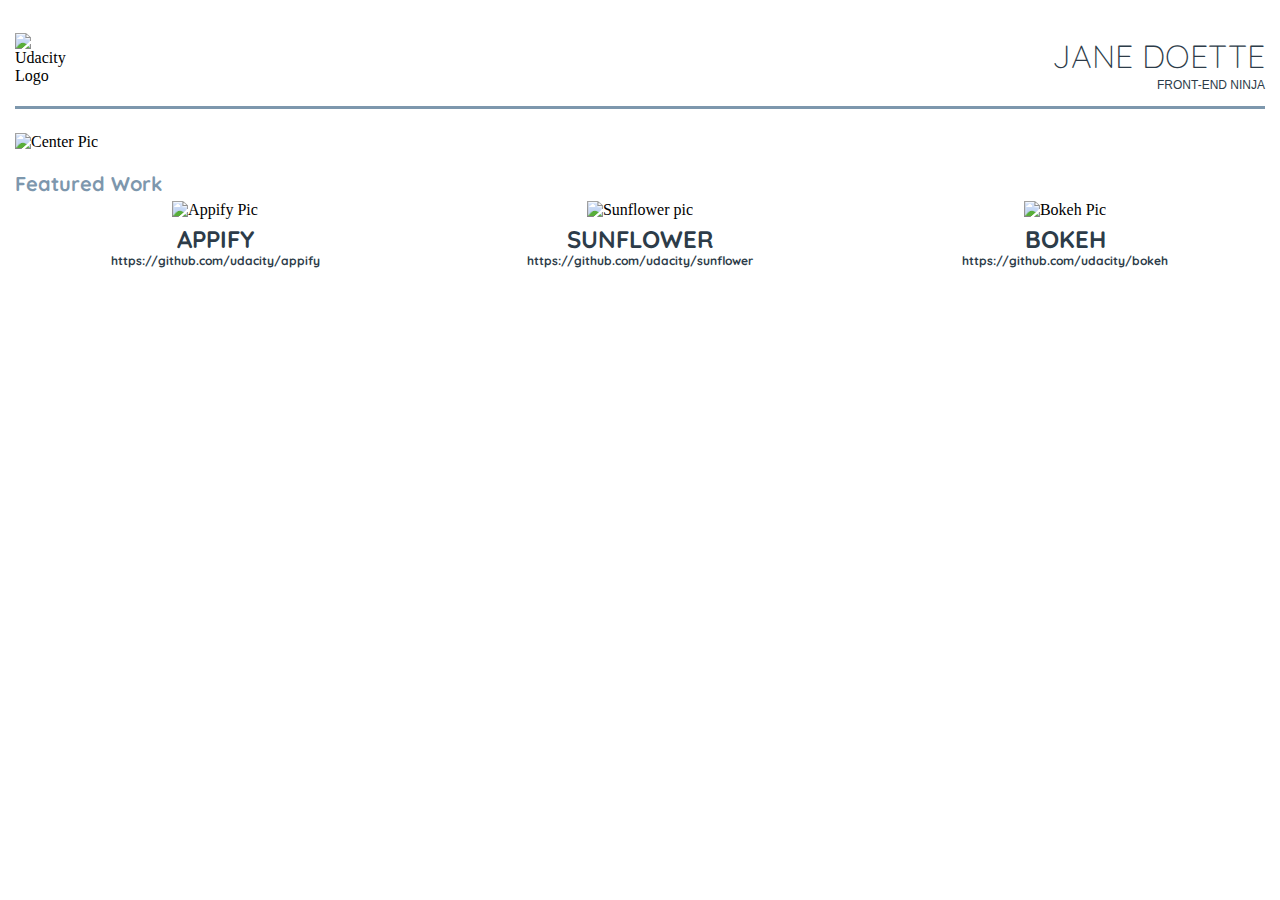
==== index.html @ 2e8641d1 "Adjusted readability" ====
<!DOCTYPE html>
<html>
<head>
  <meta charset="utf-8">
  <title>Portfolio</title>
  <meta name="viewport" content="width=device-width, initial-scale=1">
  <link href="https://fonts.googleapis.com/css?family=Quicksand" rel="stylesheet">
  <link rel="stylesheet" href="style.css" />
</head>
<body>

  <header>
    <img class="logo"
    src="https://camo.githubusercontent.com/c2196fcc24192e7c05359be1d9c0a9ce7a81abe7/68747470733a2f2f73332d75732d776573742d322e616d617a6f6e6177732e636f6d2f737667706f726e2e636f6d2f6c6f676f732f756461636974792e737667"
    alt= "Udacity Logo" />
    <div class="info">
      <h1>JANE DOETTE</h1>
      <h4 class= "position"> Front-End Ninja</h4>
    </div>
  </header>
  <hr>


  <img class = "center" src= "https://www.apasters.com/wp-content/uploads/2014/12/html-code.jpg" alt ="Center Pic"/>

  <p class="feature-title">Featured Work</p>

  <div class="feature-sections">
    <div class="first">
        <img class="feat-img" src="http://images.e2logy.com/blog/wp-content/uploads/2016/11/15102401/mobile-apps.jpg" alt="Appify Pic">
        <p class ="workname">Appify</p>
        <p class = "link">https://Github.com/udacity/appify</p>
    </div>

    <div class="sec">
      <img class="feat-img" src="http://fabiovisentin.com/photography/photo/4/sun-flower_01840.jpg" alt="Sunflower pic">
      <p class = "workname">Sunflower</p>
      <p class = "link">https://Github.com/udacity/sunflower</p>
    </div>

    <div class="third">
      <img class="feat-img" src="https://digital-photography-school.com/wp-content/uploads/flickr/8312268573_4b7b0567ce_o.jpg" alt="Bokeh Pic">
      <p class="workname">Bokeh</p>
      <p class = "link">https://Github.com/udacity/bokeh</p>
    </div>
  </div>

</body>
</html>
---- style.css ----
.logo {
  height: 60px;
  width: 60px;
  display: inline-block;
  padding-top: 18px;
}

ul,
p,
h1,
h2,
h3,
h4,
figcaption {
    font-family: 'Quicksand', sans-serif;
    font-weight: 100;
    text-transform: uppercase;
    color: #2d3c49;
}

body {
  margin: 15px;
}

.header {
  position: fixed;
  width: 100%;
  height: 50px;
}

.info {
  float: right;
  text-align: right;
  display: inline-block;
  height:50px;
}

.workname {
  font-size: 150%;
  font-weight:bold;
  margin-top: 5px;
}

hr {
  display: block;
  position: relative;
  top:-5px;
  width: 100%;
  height: 2px;
  border: 0;
  border-top: 3px solid #7d97ad;
  margin: 1.1em 0;
}

.position {
  position: relative;
  top:-20px;
  font: caption;
  font-size: 12px;
}

.center {
  width: 100%;
}

.feature-sections{
  height: 20%;
  align-content: center;
}

.feature-title{
  text-transform: capitalize;
  font-weight: bold;
  font-size: 20px;
  margin-bottom: 5px;
  color: #7d97ad;
}

.feat-img{
  width: 100%;
  height: 100%;
}

.first, .sec, .third {
  width: 32%;
  max-height: 100px;
  text-align: center;
  float: left;
  margin-bottom: 0;
}

.first{
  padding-right: 2%;
}

.third {
  padding-left: 2%;
}

.link{
  text-transform: lowercase;
  font-weight: bold;
  font-size: 12px;
  display: block;
  position: relative;
  top: -25px;
}
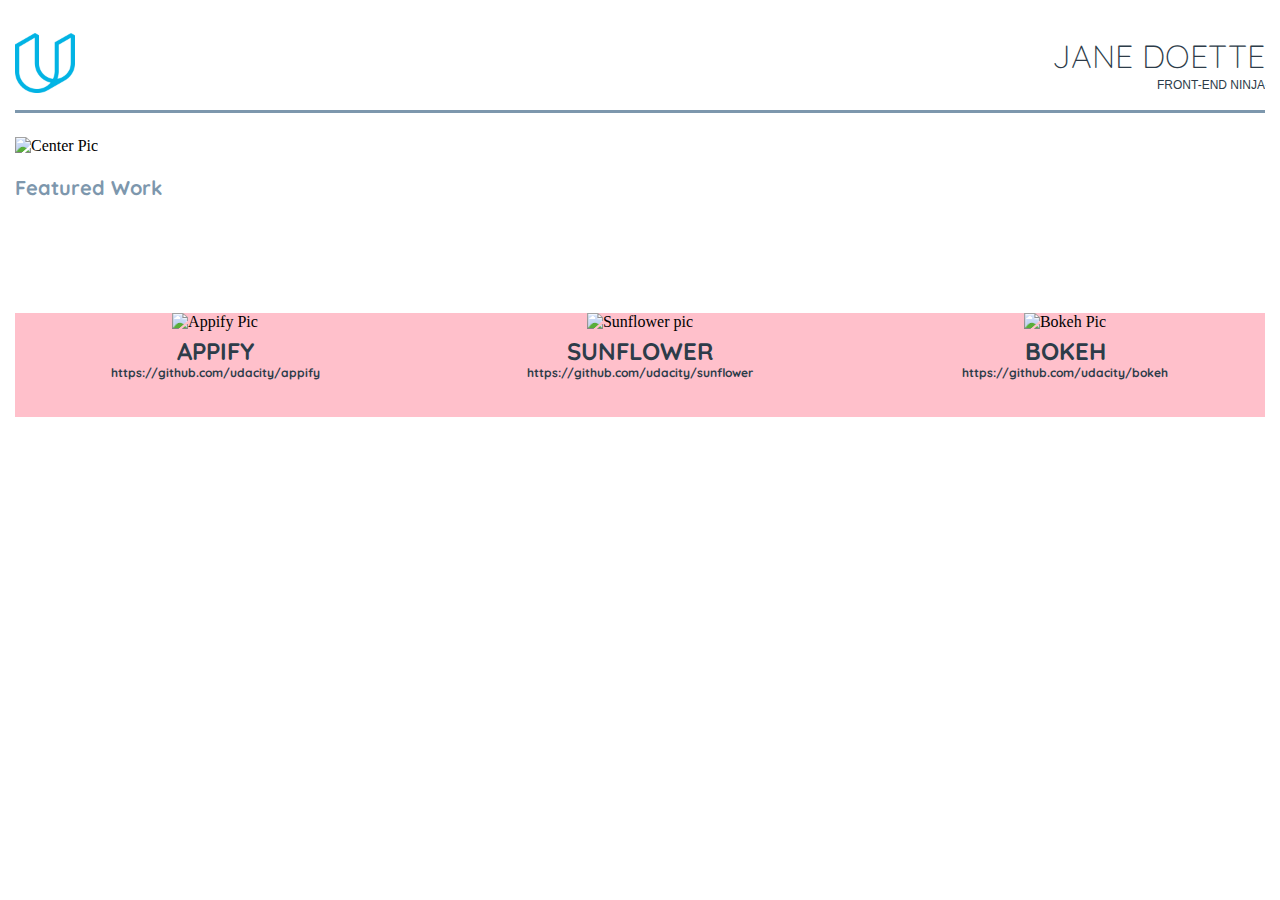
==== commit e5c04e8c: "Fixed text overlap" ====
--- a/index.html
+++ b/index.html
@@ -11,7 +11,7 @@
 
   <header>
     <img class="logo"
-    src="https://camo.githubusercontent.com/c2196fcc24192e7c05359be1d9c0a9ce7a81abe7/68747470733a2f2f73332d75732d776573742d322e616d617a6f6e6177732e636f6d2f737667706f726e2e636f6d2f6c6f676f732f756461636974792e737667"
+    src="udacitylogo.jpg"
     alt= "Udacity Logo" />
     <div class="info">
       <h1>JANE DOETTE</h1>
@@ -45,5 +45,6 @@
     </div>
   </div>
 
+
 </body>
 </html>
--- a/style.css
+++ b/style.css
@@ -1,3 +1,31 @@
+
+@media screen and (min-width: 660px )
+{
+  .first, .sec, .third {
+
+    float: left;
+    background-color: pink;
+
+    width: 32%;
+    max-height: 100%;
+  }
+
+  .feature-img {
+      width: 50px;
+  }
+
+  .third {
+    padding-left: 2%;
+  }
+}
+
+@media screen and (max-width:659px)
+{
+.first, .sec, .third {
+    width: 100%;
+  }
+}
+
 .logo {
   height: 60px;
   width: 60px;
@@ -64,7 +92,7 @@
 }
 
 .feature-sections{
-  height: 20%;
+  height: 400px;
   align-content: center;
 }
 
@@ -77,25 +105,25 @@
 }
 
 .feat-img{
-  width: 100%;
-  height: 100%;
+
+  width: 100%;;
+  max-height: 200px;
+
 }
 
 .first, .sec, .third {
-  width: 32%;
-  max-height: 100px;
+
+  max-height: 50%;
   text-align: center;
-  float: left;
-  margin-bottom: 0;
+
+  margin-bottom: 80px;
 }
 
 .first{
   padding-right: 2%;
 }
 
-.third {
-  padding-left: 2%;
-}
+
 
 .link{
   text-transform: lowercase;
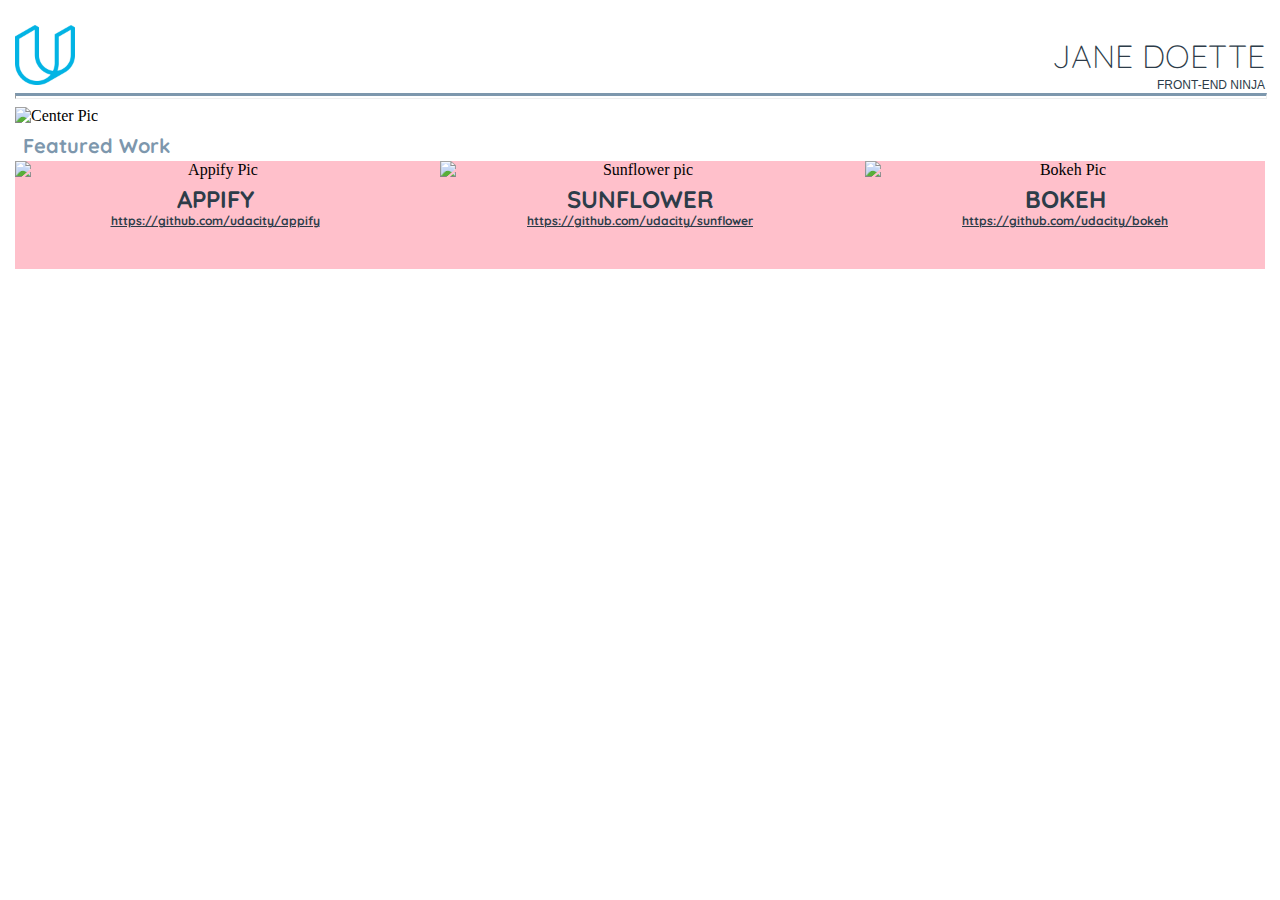
==== commit 5c5fe56a: "Fixed Resizing" ====
--- a/index.html
+++ b/index.html
@@ -5,14 +5,14 @@
   <title>Portfolio</title>
   <meta name="viewport" content="width=device-width, initial-scale=1">
   <link href="https://fonts.googleapis.com/css?family=Quicksand" rel="stylesheet">
-  <link rel="stylesheet" href="style.css" />
+  <link rel="stylesheet" href="CSS/style.css" />
 </head>
 <body>
 
   <header>
     <img class="logo"
     src="udacitylogo.jpg"
-    alt= "Udacity Logo" />
+    alt= "Udacity Logo" >
     <div class="info">
       <h1>JANE DOETTE</h1>
       <h4 class= "position"> Front-End Ninja</h4>
@@ -23,25 +23,25 @@
 
   <img class = "center" src= "https://www.apasters.com/wp-content/uploads/2014/12/html-code.jpg" alt ="Center Pic"/>
 
-  <p class="feature-title">Featured Work</p>
+  <h2 class="feature-title">Featured Work</h2>
 
   <div class="feature-sections">
     <div class="first">
-        <img class="feat-img" src="http://images.e2logy.com/blog/wp-content/uploads/2016/11/15102401/mobile-apps.jpg" alt="Appify Pic">
+        <img class="feat-img" src="https://newevolutiondesigns.com/images/freebies/black-white-background-14.jpg" alt="Appify Pic">
         <p class ="workname">Appify</p>
-        <p class = "link">https://Github.com/udacity/appify</p>
+        <a class = "link" href= "https://Github.com/udacity/appify"> https://Github.com/udacity/appify</a>
     </div>
 
     <div class="sec">
       <img class="feat-img" src="http://fabiovisentin.com/photography/photo/4/sun-flower_01840.jpg" alt="Sunflower pic">
       <p class = "workname">Sunflower</p>
-      <p class = "link">https://Github.com/udacity/sunflower</p>
+      <a class = "link" href= "https://Github.com/udacity/sunflower">https://Github.com/udacity/sunflower</a></p>
     </div>
 
     <div class="third">
-      <img class="feat-img" src="https://digital-photography-school.com/wp-content/uploads/flickr/8312268573_4b7b0567ce_o.jpg" alt="Bokeh Pic">
+      <img class="feat-img" src="http://cdn.pcwallart.com/images/bokeh-lights-photography-wallpaper-4.jpg" alt="Bokeh Pic">
       <p class="workname">Bokeh</p>
-      <p class = "link">https://Github.com/udacity/bokeh</p>
+      <a class = "link" href="https://Github.com/udacity/bokeh"> https://Github.com/udacity/bokeh</p>
     </div>
   </div>
 
--- a/CSS/style.css
+++ b/CSS/style.css
@@ -0,0 +1,146 @@
+
+@media screen and (min-width: 659px )
+{
+  .feature-sections {
+    display: flex;
+    justify-content: space-between;
+
+  }
+
+  .first, .sec, .third {
+
+    display: block;
+    background-color: pink;
+
+    width: 32%;
+    max-height: 100%;
+    margin: 0;
+  }
+
+  .feature-img {
+
+  }
+
+  .third {
+    padding-left: 2%;
+  }
+}
+
+
+
+.logo {
+  height: 60px;
+  width: 60px;
+  display: block;
+  position: relative;
+  top: 10px;
+
+}
+
+ul,
+p,
+a,
+h1,
+h2,
+h3,
+h4,
+figcaption {
+    font-family: 'Quicksand', sans-serif;
+    font-weight: 100;
+    text-transform: uppercase;
+    color: #2d3c49;
+}
+
+body {
+  margin: 15px;
+}
+
+header {
+  display: flex;
+  justify-content: space-between;
+  width: 100%;
+  height: 80px;
+}
+
+.info {
+  display: block;
+  text-align: right;
+  display: block;
+  height:50px;
+}
+
+.workname {
+  display: block;
+  font-size: 150%;
+  font-weight:bold;
+  margin-top: 5px;
+}
+
+hr {
+  display: block;
+  position: relative;
+  top:-5px;
+  width: 100%;
+  height: 2px;
+  border-top: 3px solid #7d97ad;
+  margin: 0.2em 0;
+}
+
+.position {
+  position: relative;
+  top:-20px;
+  font: caption;
+  font-size: 12px;
+}
+
+.center {
+  width: 100%;
+}
+
+.feature-sections {
+
+  align-content: center;
+}
+
+.feature-title {
+  display: block;
+  text-transform: capitalize;
+  font-weight: bold;
+  font-size: 20px;
+  margin: 8px;
+  margin-bottom: 3px;
+  color: #7d97ad;
+}
+
+.feat-img {
+display: block;
+width: 100%;
+height: auto;
+
+
+}
+
+.first,
+.sec,
+.third {
+
+  max-height: 50%;
+  text-align: center;
+
+
+}
+
+.first {
+  padding-right: 2%;
+}
+
+
+
+.link {
+  text-transform: lowercase;
+  font-weight: bold;
+  font-size: 12px;
+  display: block;
+  position: relative;
+  top: -25px;
+}
